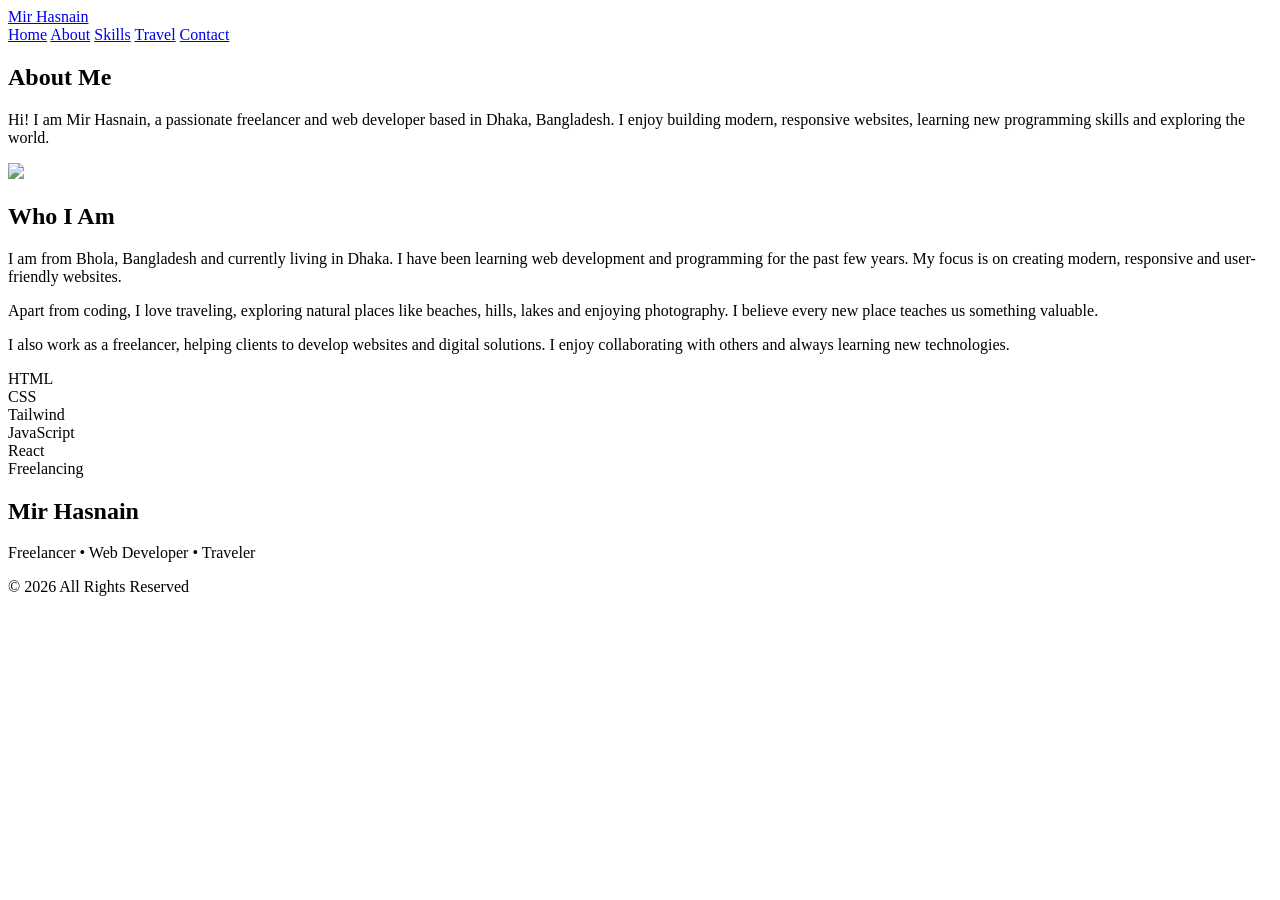
==== about.html @ 72822e78 "Initial commit" ====
<!DOCTYPE html>
<html lang="en">
<head>

<meta charset="UTF-8">
<meta name="viewport" content="width=device-width, initial-scale=1.0">

<title>About - Mir Hasnain</title>

<link href="https://cdn.jsdelivr.net/npm/daisyui@5" rel="stylesheet"/>
<script src="https://cdn.tailwindcss.com"></script>

<link rel="stylesheet"
href="https://cdnjs.cloudflare.com/ajax/libs/font-awesome/6.5.0/css/all.min.css"/>

</head>

<body class="bg-gray-100 min-h-screen flex flex-col">

<!-- Navbar -->

<div class="navbar bg-white shadow-md px-6 lg:px-16">

<div class="flex-1">
<a href="index.html" class="text-xl font-bold text-green-600">
Mir Hasnain
</a>
</div>

<div class="hidden md:flex gap-3">

<a href="index.html" class="btn btn-ghost">Home</a>
<a href="about.html" class="btn btn-success">About</a>
<a href="skills.html" class="btn btn-ghost">Skills</a>
<a href="travel.html" class="btn btn-ghost">Travel</a>
<a href="contact.html" class="btn btn-ghost">Contact</a>

</div>

</div>

<!-- Header -->

<section class="text-center py-16 px-4 bg-gradient-to-r from-green-500 to-emerald-500 text-white">

<h1 class="text-4xl md:text-5xl font-bold mb-4">
About Me
</h1>

<p class="max-w-3xl mx-auto text-lg">
Hi! I am <span class="font-semibold text-green-200">Mir Hasnain</span>, a passionate 
<span class="font-semibold text-green-200">freelancer and web developer</span> based in 
<span class="font-semibold text-green-200">Dhaka, Bangladesh</span>. I enjoy building modern, responsive websites, learning new programming skills and exploring the world.
</p>

</section>

<!-- About Content -->

<section class="max-w-6xl mx-auto px-4 py-20">

<div class="grid grid-cols-1 lg:grid-cols-2 gap-10 items-center">

<!-- Profile Image -->

<div class="flex justify-center">
<img src="https://images.unsplash.com/photo-1603415526960-f7e0328c63b1"
class="rounded-xl shadow-xl w-64 md:w-80 lg:w-96 object-cover"/>
</div>

<!-- About Text -->

<div class="space-y-6">

<h2 class="text-3xl font-bold text-green-600">Who I Am</h2>

<p class="text-gray-600">
I am from <span class="font-semibold text-gray-800">Bhola, Bangladesh</span> and currently living in Dhaka. 
I have been learning web development and programming for the past few years. 
My focus is on creating <span class="font-semibold text-gray-800">modern, responsive and user-friendly websites</span>.
</p>

<p class="text-gray-600">
Apart from coding, I love <span class="font-semibold text-gray-800">traveling</span>, exploring natural places like beaches, hills, lakes and enjoying photography. 
I believe every new place teaches us something valuable.
</p>

<p class="text-gray-600">
I also work as a freelancer, helping clients to develop websites and digital solutions. 
I enjoy collaborating with others and always learning new technologies.
</p>

<!-- Skills Highlight -->

<div class="grid grid-cols-2 sm:grid-cols-3 gap-4 mt-4">

<div class="badge badge-success p-4 text-lg">HTML</div>
<div class="badge badge-success p-4 text-lg">CSS</div>
<div class="badge badge-success p-4 text-lg">Tailwind</div>
<div class="badge badge-success p-4 text-lg">JavaScript</div>
<div class="badge badge-success p-4 text-lg">React</div>
<div class="badge badge-success p-4 text-lg">Freelancing</div>

</div>

</div>

</div>

</section>

<!-- Footer -->

<footer class="bg-gradient-to-r from-green-600 to-emerald-500 text-white py-8 mt-auto">

<div class="text-center">

<h2 class="text-xl font-bold">
Mir Hasnain
</h2>

<p>
Freelancer • Web Developer • Traveler
</p>

<p class="text-sm opacity-80">
© 2026 All Rights Reserved
</p>

</div>

</footer>

</body>
</html>
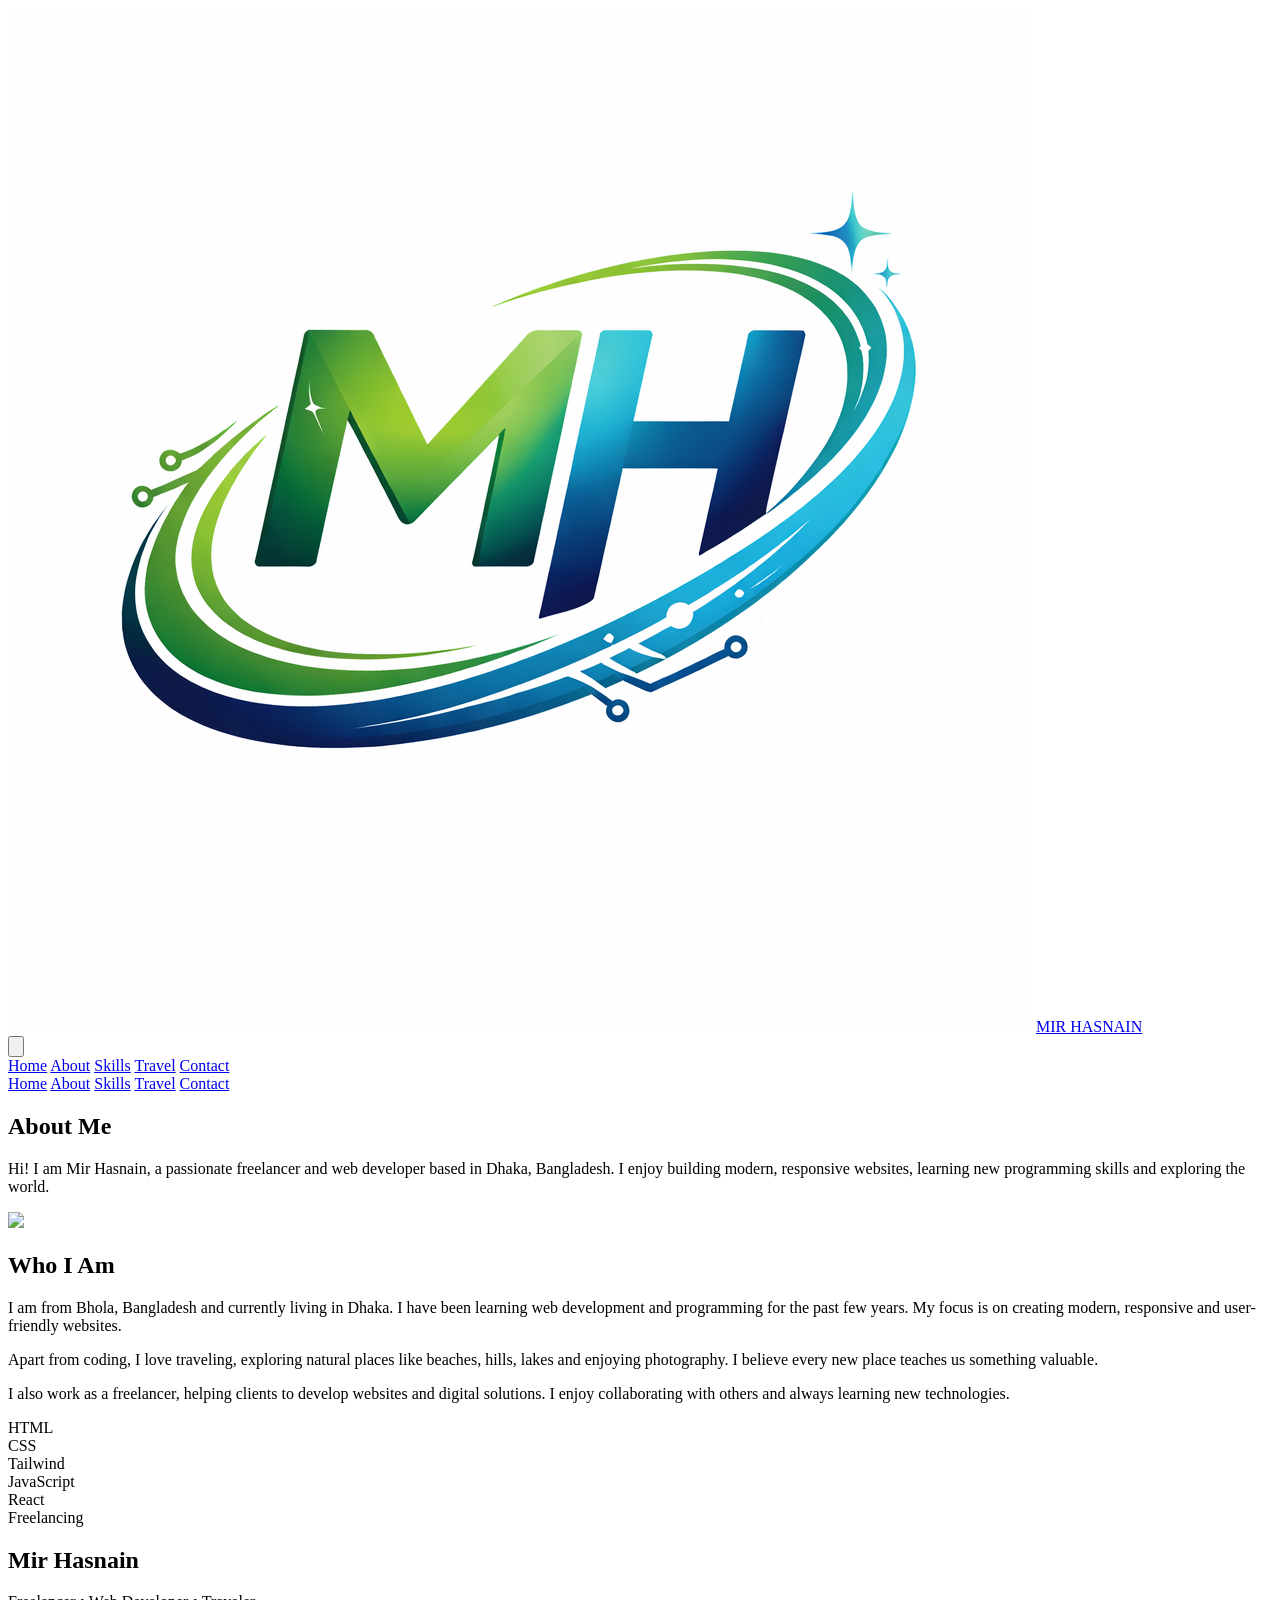
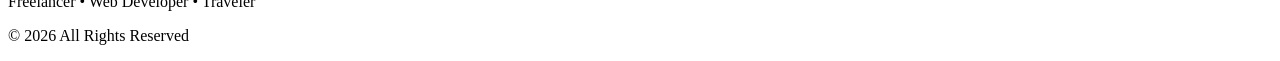
==== commit 0aac2520: "logo navbar update" ====
--- a/about.html
+++ b/about.html
@@ -6,6 +6,9 @@
 <meta name="viewport" content="width=device-width, initial-scale=1.0">
 
 <title>About - Mir Hasnain</title>
+
+<!-- logo -->
+ <link rel="shortcut icon" href="./assets/mh.png" type="image/x-icon">
 
 <link href="https://cdn.jsdelivr.net/npm/daisyui@5" rel="stylesheet"/>
 <script src="https://cdn.tailwindcss.com"></script>
@@ -20,24 +23,48 @@
 <!-- Navbar -->
 
 <div class="navbar bg-white shadow-md px-6 lg:px-16">
+  <div class="flex-1 flex items-center gap-1">
+    <img src="./assets/mh.png" alt="logo" class="w-16 h-16 object-contain">
+    <a href="index.html"
+       class="text-xl md:text-2xl font-extrabold bg-gradient-to-r from-green-500 to-blue-500 bg-clip-text text-transparent">
+       MIR HASNAIN
+    </a>
+  </div>
 
-<div class="flex-1">
-<a href="index.html" class="text-xl font-bold text-green-600">
-Mir Hasnain
-</a>
+  <!-- Mobile hamburger button -->
+  <div class="flex-none lg:hidden">
+    <button class="btn btn-square btn-ghost" id="menu-btn">
+      <svg xmlns="http://www.w3.org/2000/svg" class="h-6 w-6" fill="none"
+           viewBox="0 0 24 24" stroke="currentColor">
+        <path stroke-linecap="round" stroke-linejoin="round" stroke-width="2"
+              d="M4 6h16M4 12h16M4 18h16" />
+      </svg>
+    </button>
+  </div>
+
+  <!-- Desktop menu -->
+  <div class="hidden lg:flex gap-2 flex-wrap" id="menu">
+    <a href="index.html" class="btn btn-ghost">Home</a>
+    <a href="about.html" class="btn btn-ghost">About</a>
+    <a href="skills.html" class="btn btn-ghost">Skills</a>
+    <a href="travel.html" class="btn btn-ghost">Travel</a>
+    <a href="contact.html" class="btn btn-ghost">Contact</a>
+  </div>
 </div>
 
-<div class="hidden md:flex gap-3">
-
-<a href="index.html" class="btn btn-ghost">Home</a>
-<a href="about.html" class="btn btn-success">About</a>
-<a href="skills.html" class="btn btn-ghost">Skills</a>
-<a href="travel.html" class="btn btn-ghost">Travel</a>
-<a href="contact.html" class="btn btn-ghost">Contact</a>
-
+<!-- Mobile menu -->
+<div class="lg:hidden hidden px-6 pb-4" id="mobile-menu">
+  <a href="index.html" class="block py-2 btn btn-ghost w-full">Home</a>
+  <a href="about.html" class="block py-2 btn btn-ghost w-full">About</a>
+  <a href="skills.html" class="block py-2 btn btn-ghost w-full">Skills</a>
+  <a href="travel.html" class="block py-2 btn btn-ghost w-full">Travel</a>
+  <a href="contact.html" class="block py-2 btn btn-ghost w-full">Contact</a>
 </div>
 
-</div>
+
+
+
+
 
 <!-- Header -->
 
@@ -131,5 +158,8 @@
 
 </footer>
 
+
+
+<script src="./script/main.js"></script>
 </body>
 </html>
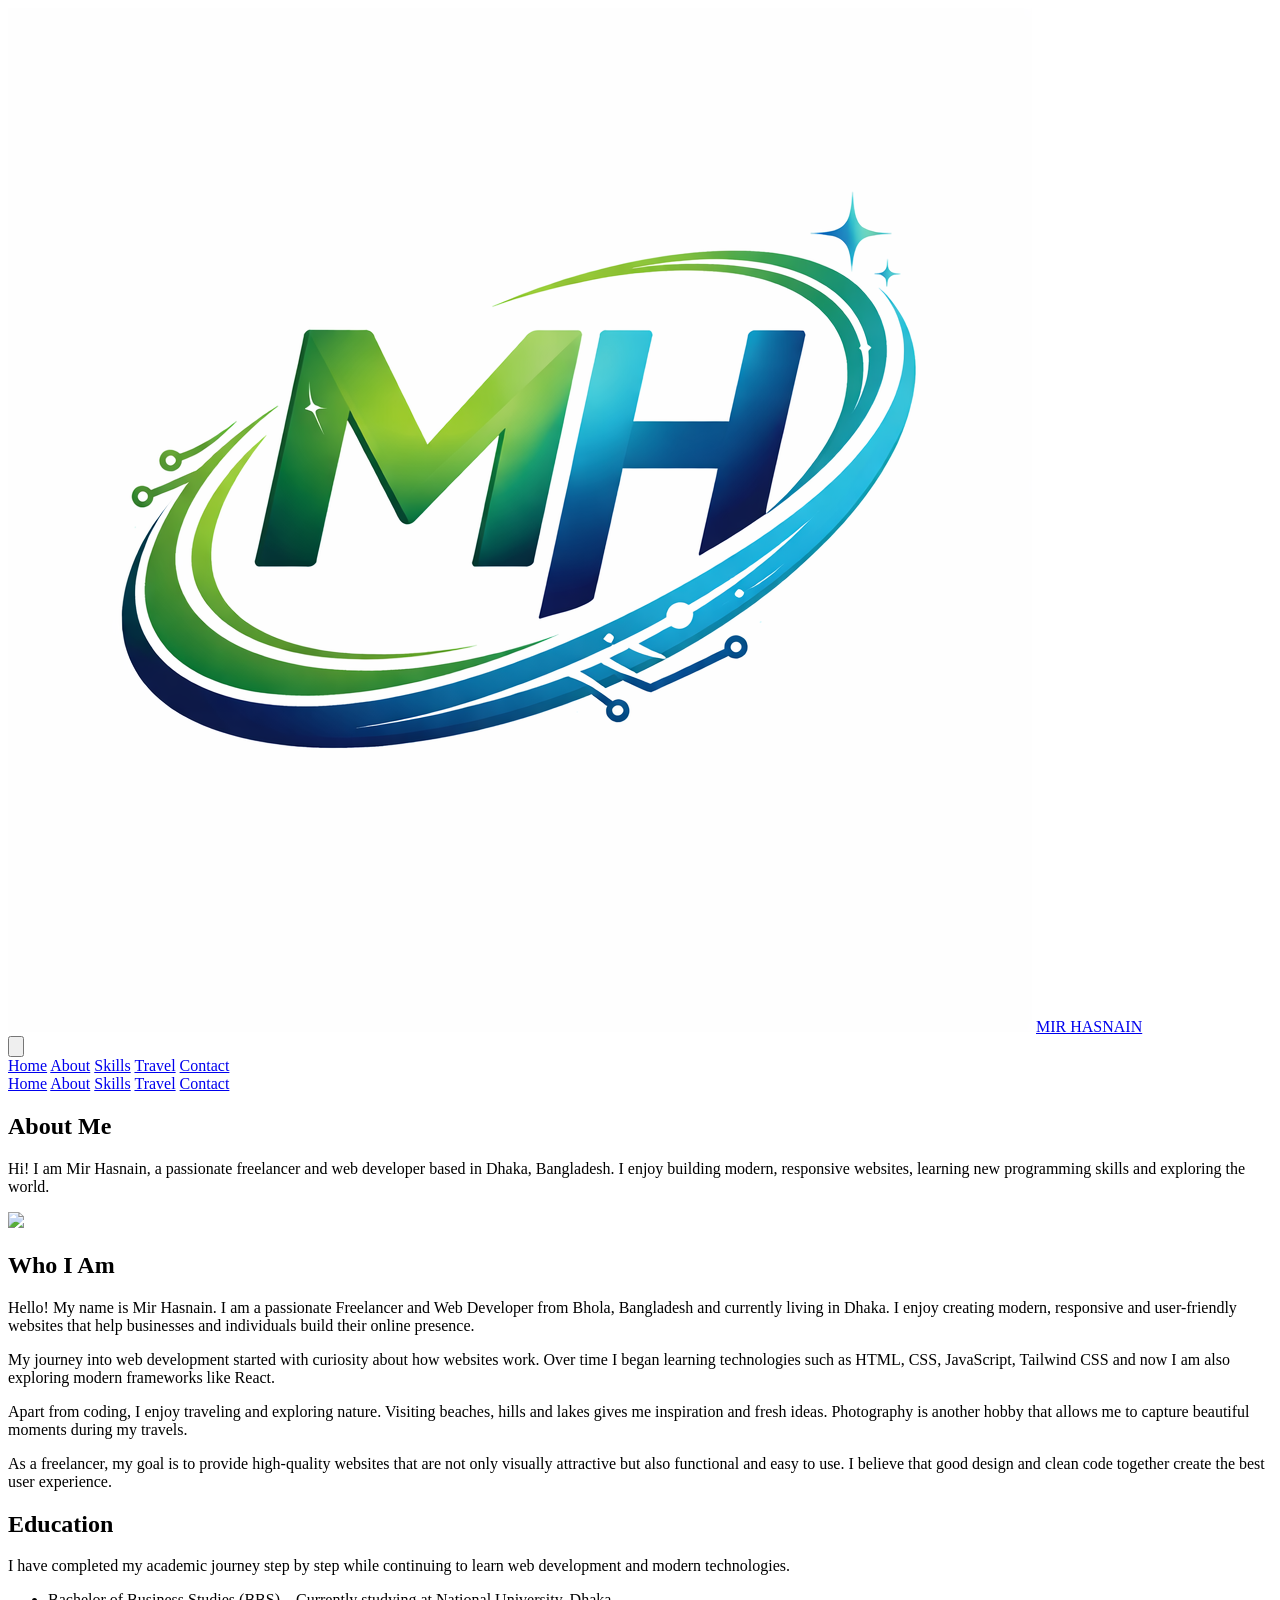
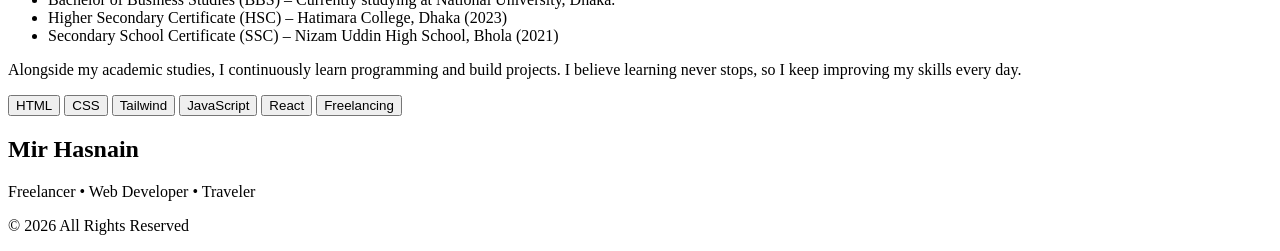
==== commit 089bc771: "file update" ====
--- a/about.html
+++ b/about.html
@@ -84,9 +84,9 @@
 
 <!-- About Content -->
 
-<section class="max-w-6xl mx-auto px-4 py-20">
-
-<div class="grid grid-cols-1 lg:grid-cols-2 gap-10 items-center">
+<section class="max-w-6xl mx-auto px-4 py-20 bg-green-50 rounded-xl">
+
+<div class="flex flex-col items-center gap-10">
 
 <!-- Profile Image -->
 
@@ -97,36 +97,111 @@
 
 <!-- About Text -->
 
-<div class="space-y-6">
-
-<h2 class="text-3xl font-bold text-green-600">Who I Am</h2>
-
-<p class="text-gray-600">
-I am from <span class="font-semibold text-gray-800">Bhola, Bangladesh</span> and currently living in Dhaka. 
-I have been learning web development and programming for the past few years. 
-My focus is on creating <span class="font-semibold text-gray-800">modern, responsive and user-friendly websites</span>.
-</p>
-
-<p class="text-gray-600">
-Apart from coding, I love <span class="font-semibold text-gray-800">traveling</span>, exploring natural places like beaches, hills, lakes and enjoying photography. 
-I believe every new place teaches us something valuable.
-</p>
-
-<p class="text-gray-600">
-I also work as a freelancer, helping clients to develop websites and digital solutions. 
-I enjoy collaborating with others and always learning new technologies.
-</p>
-
-<!-- Skills Highlight -->
+<div class="space-y-6 text-center">
+
+<h2 class="text-4xl font-extrabold bg-gradient-to-r from-green-500 to-emerald-500 bg-clip-text text-transparent">
+Who I Am
+</h2>
+
+<p class="text-gray-700 leading-relaxed text-lg max-w-3xl mx-auto">
+Hello! My name is <span class="font-semibold text-green-600">Mir Hasnain</span>. 
+I am a passionate <span class="font-semibold text-blue-600">Freelancer and Web Developer</span> 
+from <span class="font-semibold text-green-600">Bhola, Bangladesh</span> and currently living in 
+<span class="font-semibold text-blue-600">Dhaka</span>. I enjoy creating modern, responsive and 
+user-friendly websites that help businesses and individuals build their online presence.
+</p>
+
+<p class="text-gray-700 leading-relaxed text-lg max-w-3xl mx-auto">
+My journey into web development started with curiosity about how websites work. 
+Over time I began learning technologies such as 
+<span class="font-semibold text-orange-500">HTML</span>, 
+<span class="font-semibold text-blue-500">CSS</span>, 
+<span class="font-semibold text-yellow-500">JavaScript</span>, 
+<span class="font-semibold text-cyan-500">Tailwind CSS</span> 
+and now I am also exploring modern frameworks like 
+<span class="font-semibold text-blue-600">React</span>.
+</p>
+
+<p class="text-gray-700 leading-relaxed text-lg max-w-3xl mx-auto">
+Apart from coding, I enjoy 
+<span class="font-semibold text-emerald-600">traveling and exploring nature</span>. 
+Visiting beaches, hills and lakes gives me inspiration and fresh ideas. 
+Photography is another hobby that allows me to capture beautiful moments during my travels.
+</p>
+
+<p class="text-gray-700 leading-relaxed text-lg max-w-3xl mx-auto">
+As a freelancer, my goal is to provide high-quality websites that are not only visually attractive 
+but also functional and easy to use. I believe that 
+<span class="font-semibold text-green-600">good design</span> and 
+<span class="font-semibold text-blue-600">clean code</span> together create 
+the best user experience.
+</p>
+
+<!-- Education -->
+
+<h2 class="text-4xl font-extrabold bg-gradient-to-r from-green-500 to-emerald-500 bg-clip-text text-transparent mt-10">
+Education
+</h2>
+
+<p class="text-gray-700 text-lg max-w-3xl mx-auto">
+I have completed my academic journey step by step while continuing to learn web development 
+and modern technologies.
+</p>
+
+<ul class="text-left max-w-3xl mx-auto space-y-4 text-lg text-gray-700">
+
+<li class="bg-white shadow-md p-4 rounded-lg border-l-4 border-green-500">
+<span class="font-semibold text-gray-900">Bachelor of Business Studies (BBS)</span>  
+– Currently studying at <span class="font-semibold text-green-600">National University</span>, Dhaka.
+</li>
+
+<li class="bg-white shadow-md p-4 rounded-lg border-l-4 border-blue-500">
+<span class="font-semibold text-gray-900">Higher Secondary Certificate (HSC)</span>  
+– Hatimara College, Dhaka (2023)
+</li>
+
+<li class="bg-white shadow-md p-4 rounded-lg border-l-4 border-orange-500">
+<span class="font-semibold text-gray-900">Secondary School Certificate (SSC)</span>  
+– Nizam Uddin High School, Bhola (2021)
+</li>
+
+</ul>
+
+<p class="text-gray-700 leading-relaxed text-lg max-w-3xl mx-auto">
+Alongside my academic studies, I continuously learn programming and build projects. 
+I believe <span class="font-semibold text-green-600">learning never stops</span>, 
+so I keep improving my skills every day.
+</p>
+
+</div>
+
+<!-- Skill Buttons -->
 
 <div class="grid grid-cols-2 sm:grid-cols-3 gap-4 mt-4">
 
-<div class="badge badge-success p-4 text-lg">HTML</div>
-<div class="badge badge-success p-4 text-lg">CSS</div>
-<div class="badge badge-success p-4 text-lg">Tailwind</div>
-<div class="badge badge-success p-4 text-lg">JavaScript</div>
-<div class="badge badge-success p-4 text-lg">React</div>
-<div class="badge badge-success p-4 text-lg">Freelancing</div>
+<button onclick="openSkillModal('html')" class="badge btn bg-orange-500 badge-success p-4 text-lg hover:scale-105 transition cursor-pointer">
+HTML
+</button>
+
+<button onclick="openSkillModal('css')" class="badge btn bg-blue-600 badge-success p-4 text-lg hover:scale-105 transition cursor-pointer">
+CSS
+</button>
+
+<button onclick="openSkillModal('tailwind')" class="badge btn bg-blue-400 badge-success p-4 text-lg hover:scale-105 transition cursor-pointer">
+Tailwind
+</button>
+
+<button onclick="openSkillModal('js')" class="badge btn bg-yellow-400 badge-success p-4 text-lg hover:scale-105 transition cursor-pointer">
+JavaScript
+</button>
+
+<button onclick="openSkillModal('react')" class="badge btn bg-blue-400 badge-success p-4 text-lg hover:scale-105 transition cursor-pointer">
+React
+</button>
+
+<button onclick="openSkillModal('freelancing')" class="badge btn bg-green-400 badge-success p-4 text-lg hover:scale-105 transition cursor-pointer">
+Freelancing
+</button>
 
 </div>
 
@@ -135,6 +210,30 @@
 </div>
 
 </section>
+
+
+
+
+
+<!-- modal card  -->
+
+<dialog id="skillModal" class="modal">
+  <div class="modal-box max-w-md">
+
+    <div id="skillContent"></div>
+
+    <div class="modal-action">
+      <form method="dialog">
+        <button class="btn bg-blue-700 text-white px-5 py-3 text-md">Close</button>
+      </form>
+    </div>
+
+  </div>
+</dialog> 
+
+
+
+
 
 <!-- Footer -->
 
